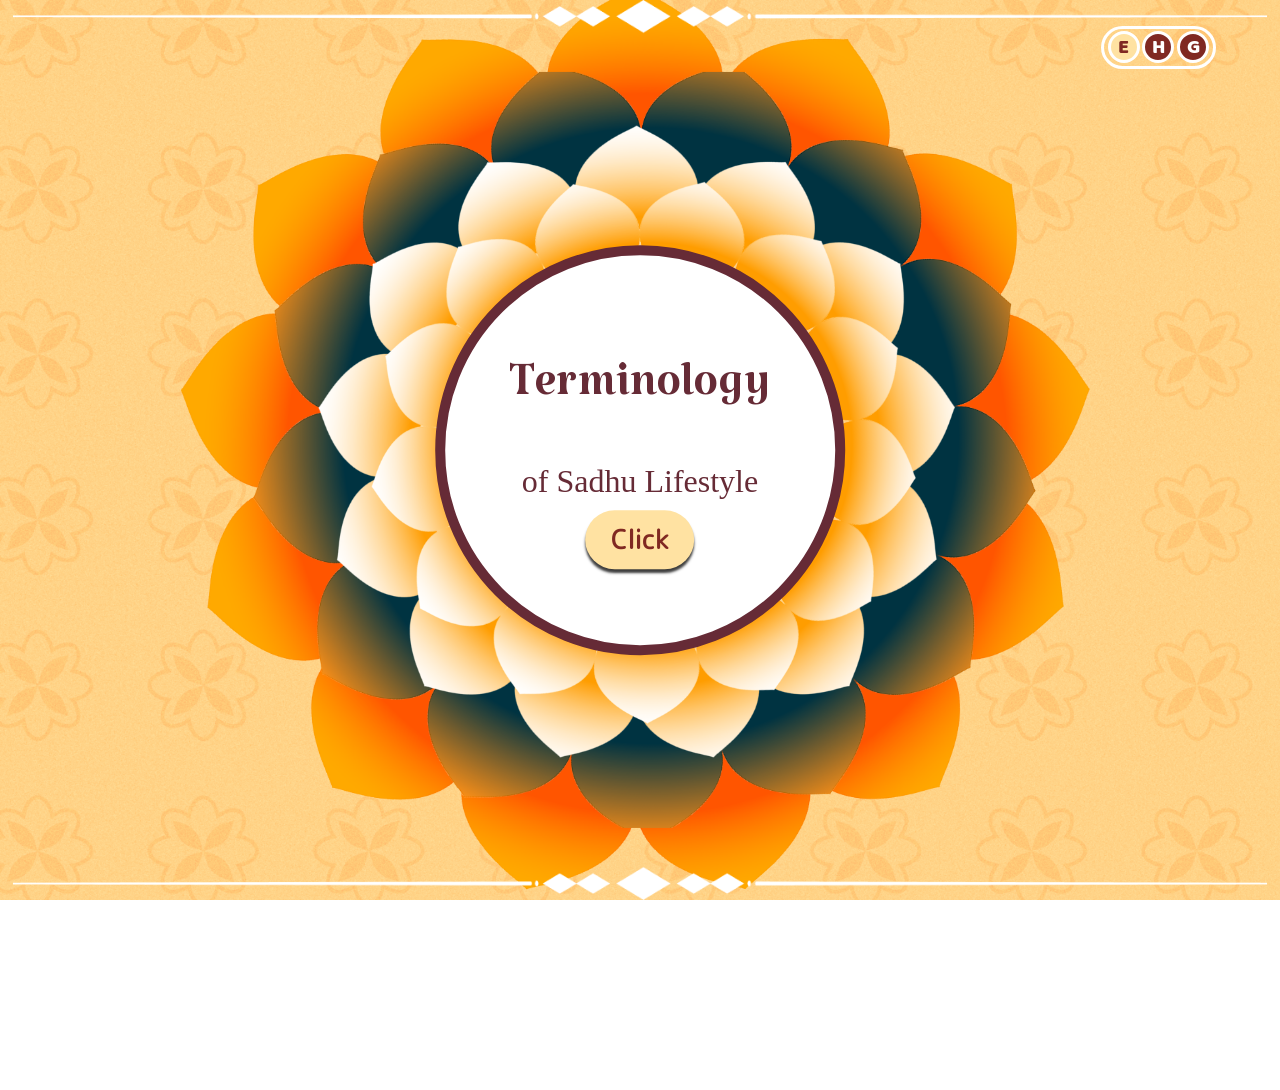
==== index.html @ 14ba8a4d "." ====
<!doctype html>
<html lang="en">
  <head>
    <meta charset="UTF-8" />
    <meta name="viewport" content="width=device-width, initial-scale=1.0" />
    <title data-lang-key="title"></title>
    <link rel="stylesheet" href="./assets/css/style.css" />
    <link rel="preconnect" href="https://fonts.googleapis.com" />
    <link rel="preconnect" href="https://fonts.gstatic.com" crossorigin />
    <link href="./fontawesome/css/all.min.css" />
    <link rel="stylesheet" href="./assets/css/swiper-bundle.min.css" />

    <style>
      body {
        width: 100vw !important;
        height: 100%;
        background-image: url("./assets/images/bg-image.png");
        background-size: cover;
        background-repeat: no-repeat;
        background-position: center;
        background-attachment: fixed;
        overflow-x: hidden;
        opacity: 1;
        transition: opacity 0.5s ease;
      }

      .page-title {
        position: absolute;
        border: 0.2vw solid #662b36;
        padding: 0.5vw 1vw;
        border-radius: 1vw;
        top: 4%;
        left: 50%;
        height: auto;
        text-align: center;
        z-index: 10000;
        transition: opacity 0.8s ease;
        transform: translateX(-50%);
        color: #662b36;
        background-color: white;
        opacity: 0;
      }

      .page-title .title {
        font-size: 4vw;
        text-align: center;
        display: block;
        font-weight: bolder !important;
      }

      .sub-title {
        font-size: 2vw !important;
        font-weight: 400 !important;
      }

      .pranam-link {
    position: absolute;
    display: flex;
    justify-content: center;
    align-items: center;
    right: 2vw;
    bottom: 2vw;
    width: 9vw;
    height: auto;
    text-decoration: none;
    z-index: 9999;
    cursor: pointer;
    transform-origin: center;
    /* hidden by default — only shown on the last slide via .show */
    opacity: 0;
    visibility: hidden;
    pointer-events: none;
    transition: opacity 0.4s ease, visibility 0.4s ease;
  }

  .pranam-link.show {
    opacity: 1;
    visibility: visible;
    pointer-events: auto;
    animation: pranamPop 1.2s ease-in-out infinite;
  }

.pranam-link img {
  position: relative;
  width: 100%;
  display: block;
  object-fit: contain;
}

.pranam-link span {
  position: absolute;
  text-decoration: none;
  color: white;
  font-weight: bold;
  font-size: 1.3vw;
  padding-right: 1vw;
    font-family: "BalooRegular";

}

/* ✅ safety net: guarantee .hidden actually removes the nav button */
.swiper-btn.hidden {
  opacity: 0;
  visibility: hidden;
  pointer-events: none;
}

@keyframes pranamPop {
  0% {
    transform: scale(1);
  }

  50% {
    transform: scale(1.12);
  }

  100% {
    transform: scale(1);
  }
}
    </style>
  </head>

  <body>
    <a class="home-btn" href="index.html">
      <img src="./assets/images/home-btn.png" alt="" />
    </a>
 <a href="pranam.html" class="pranam-link" id="pranamLink">
      <img src="./assets/images/arowAsset.png" alt="" />
      <span data-lang-key="pranam"></span>
    </a>
    <div class="page-title">
      <span class="title" data-lang-key="title"></span>
      <span class="sub-title" data-lang-key="sub-title"></span>
    </div>

    <div class="language-container">
      <div class="english active">E</div>
      <div class="hindi">H</div>
      <div class="gujrati">G</div>
    </div>

    <main>
      <img src="./assets/images/frame.png" alt="" />

      <div class="flower">
        <div class="flower-4">
          <img src="./assets/images/flower-4.png" alt="" />
        </div>
        <div class="flower-3">
          <img src="./assets/images/flower-3.png" alt="" />
        </div>
        <div class="flower-2">
          <img src="./assets/images/flower-2.png" alt="" />
        </div>
        <div class="flower-1">
          <img src="./assets/images/flower-1.png" alt="" />
        </div>

        <div class="circle">
          <video
            class="circle-video"
            id="circleVideo"
            src=""
            loop
            autoplay
            muted
            playsinline
          ></video>

          <div class="circle-content" id="circleContent">
            <span class="title" data-lang-key="title"></span>
            <span class="sub-title" data-lang-key="sub-title"></span>
            <button class="click" data-lang-key="click">Click</button>
          </div>
        </div>
      </div>
    </main>

    <!-- ── Swiper Panel (right side) ── -->
    <div class="swiper-panel" id="swiperPanel">
      <div class="swiper-wrapper-box">

        <!-- ✅ top design — sibling of swiper, outside swiper-wrapper -->
        <div class="design design-top">
          <img src="./assets/images/Group 9.png" alt="" />
        </div>

        <div class="swiper mySwiper" id="mySwiper">
          <div class="swiper-wrapper">

            <div class="swiper-slide">
              <div class="slide-text" data-lang-key="slide-1"></div>
              <div class="slide-sub-text" data-lang-key="slide-1.1"></div>
            </div>

            <div class="swiper-slide">
              <div class="slide-text" data-lang-key="slide-2"></div>
              <div class="slide-sub-text" data-lang-key="slide-2.1"></div>
            </div>

            <div class="swiper-slide">
              <div class="slide-text" data-lang-key="slide-3"></div>
              <div class="slide-sub-text" data-lang-key="slide-3.1"></div>
            </div>

            <div class="swiper-slide">
              <div class="slide-text" data-lang-key="slide-4"></div>
              <div class="slide-sub-text" data-lang-key="slide-4.1"></div>
            </div>

            <div class="swiper-slide">
              <div class="slide-text" data-lang-key="slide-5"></div>
              <div class="slide-sub-text" data-lang-key="slide-5.1"></div>
            </div>

            <div class="swiper-slide">
              <div class="slide-text" data-lang-key="slide-6"></div>
              <div class="slide-sub-text" data-lang-key="slide-6.1"></div>
            </div>

            <div class="swiper-slide">
              <div class="slide-text" data-lang-key="slide-7"></div>
              <div class="slide-sub-text" data-lang-key="slide-7.1"></div>
            </div>

            <div class="swiper-slide">
              <div class="slide-text" data-lang-key="slide-8"></div>
              <div class="slide-sub-text" data-lang-key="slide-8.1"></div>
            </div>

            <div class="swiper-slide">
              <div class="slide-text" data-lang-key="slide-9"></div>
              <div class="slide-sub-text" data-lang-key="slide-9.1"></div>
            </div>

            <div class="swiper-slide">
              <div class="slide-text" data-lang-key="slide-10"></div>
              <div class="slide-sub-text" data-lang-key="slide-10.1"></div>
            </div>

            <div class="swiper-slide">
              <div class="slide-text" data-lang-key="slide-11"></div>
              <div class="slide-sub-text" data-lang-key="slide-11.1"></div>
            </div>

            <div class="swiper-slide">
              <div class="slide-text" data-lang-key="slide-12"></div>
              <div class="slide-sub-text" data-lang-key="slide-12.1"></div>
            </div>

            <div class="swiper-slide">
              <div class="slide-text" data-lang-key="slide-13"></div>
              <div class="slide-sub-text" data-lang-key="slide-13.1"></div>
            </div>

            <div class="swiper-slide">
              <div class="slide-text" data-lang-key="slide-14"></div>
              <div class="slide-sub-text" data-lang-key="slide-14.1"></div>
            </div>

            <div class="swiper-slide">
              <div class="slide-text" data-lang-key="slide-15"></div>
              <div class="slide-sub-text" data-lang-key="slide-15.1"></div>
            </div>

            <div class="swiper-slide">
              <div class="slide-text" data-lang-key="slide-16"></div>
              <div class="slide-sub-text" data-lang-key="slide-16.1"></div>
            </div>

            <div class="swiper-slide">
              <div class="slide-text" data-lang-key="slide-17"></div>
              <div class="slide-sub-text" data-lang-key="slide-17.1"></div>
            </div>

            <div class="swiper-slide">
              <div class="slide-text" data-lang-key="slide-18"></div>
              <div class="slide-sub-text" data-lang-key="slide-18.1"></div>
            </div>

            <div class="swiper-slide">
              <div class="slide-text" data-lang-key="slide-19"></div>
              <div class="slide-sub-text" data-lang-key="slide-19.1"></div>
            </div>

          </div>
        </div>

        <!-- ✅ bottom design — sibling of swiper, outside swiper-wrapper -->
        <div class="design design-bottom">
          <img src="./assets/images/Group 10.png" alt="" />
        </div>

        <!-- custom prev/next buttons -->
        <div class="swiper-nav">
          <button class="swiper-btn hidden" id="btnPrev">
            <img src="./assets/images/perv-btn.png" alt="" />
          </button>
          <button class="swiper-btn" id="btnNext">
            <img src="./assets/images/next-btn.png" alt="" />
          </button>
        </div>

        <!-- custom pagination dots -->
        <div class="swiper-custom-pagination" id="customPagination"></div>

      </div>
    </div>

    <script
  src="./assets/js/swiper-bundle.min.js"
  defer
></script>
<script src="./assets/js/app.js" defer></script>
<script src="./assets/js/djp.js" defer></script>

<!-- ── Audio feedback: click / navigation / home ── -->
<script>
  document.addEventListener("DOMContentLoaded", function () {
    // Preload audio instances so overlapping taps don't cut playback short
    const clickAudio = new Audio("./audio/click.mp3");
    const swipeAudio = new Audio("./audio/swipe.mp3");
    const popAudio = new Audio("./audio/pop.mp3");

    function playSound(baseAudio) {
      // Clone so rapid repeated clicks always restart cleanly
      const sound = baseAudio.cloneNode();
      sound.play().catch(function (err) {
        console.warn("Audio playback blocked or failed:", err);
      });
    }

    // 1) Click button (.click) → click.mp3
    document.addEventListener("click", function (e) {
      if (e.target.closest(".click")) {
        playSound(clickAudio);
      }
    });

    // 2) Navigation buttons (#btnPrev, #btnNext) → swipe.mp3
    const btnPrev = document.getElementById("btnPrev");
    const btnNext = document.getElementById("btnNext");

    if (btnPrev) {
      btnPrev.addEventListener("click", function () {
        playSound(swipeAudio);
      });
    }

    if (btnNext) {
      btnNext.addEventListener("click", function () {
        playSound(swipeAudio);
      });
    }

    // 3) Home button (.home-btn) → pop.mp3
    const homeBtn = document.querySelector(".home-btn");
    if (homeBtn) {
      homeBtn.addEventListener("click", function (e) {
        // Play pop sound, then let the navigation happen naturally.
        // Slight delay so the sound isn't cut off by page unload.
        e.preventDefault();
        playSound(popAudio);
        const href = homeBtn.getAttribute("href");
        setTimeout(function () {
          window.location.href = href;
        }, 150);
      });
    }
  });
</script>

<!-- ── Last slide: show Pranam link + hide Next button ── -->
<script>
  document.addEventListener("DOMContentLoaded", function () {
    const pranamLink = document.getElementById("pranamLink");
    const btnNext = document.getElementById("btnNext");
    const swiperWrapper = document.querySelector("#mySwiper .swiper-wrapper");

    if (!swiperWrapper) return;

    function updateLastSlideState() {
      const slides = swiperWrapper.querySelectorAll(".swiper-slide");
      if (!slides.length) return;

      const lastSlide = slides[slides.length - 1];
      const isLastSlideActive = lastSlide.classList.contains("swiper-slide-active");

      // Pranam link → only on the last slide
      if (pranamLink) {
        if (isLastSlideActive) {
          pranamLink.classList.add("show");
        } else {
          pranamLink.classList.remove("show");
        }
      }

      // ✅ Next button → hidden on the last slide, visible everywhere else
      if (btnNext) {
        if (isLastSlideActive) {
          btnNext.classList.add("hidden");
        } else {
          btnNext.classList.remove("hidden");
        }
      }
    }

    // Run once in case the swiper has already initialized before this script runs
    updateLastSlideState();

    // Watch for Swiper toggling "swiper-slide-active" on slides as the user navigates
    const observer = new MutationObserver(updateLastSlideState);
    observer.observe(swiperWrapper, {
      attributes: true,
      attributeFilter: ["class"],
      subtree: true,
    });
  });
</script>
  </body>
</html>
---- assets/css/style.css ----
@import url('https://fonts.googleapis.com/css2?family=Khmer&display=swap');

@font-face {
  font-family: "BalooRegular";
  src: url("../../fonts/Baloo Regular 400.ttf") format("truetype");
  font-weight: 400;
  font-style: normal;
  font-display: swap;
}

@font-face {
  font-family: "KhmerMn";
  src: url("../../fonts/Khmer-MN.ttc");
  font-weight: 400;
  font-style: normal;
  font-display: swap;
}

@font-face {
  font-family: "MPlusRounded-Regular";
  src: url("../../fonts/MPLUSRounded1c-Regular.ttf") format("truetype");
  font-weight: 400;
  font-style: normal;
  font-display: swap;
}


@font-face {
  font-family: "KatibehRegular";
  src: url("../../fonts/Katibeh-Regular.ttf") format("truetype");
  font-weight: 400;
  font-style: normal;
}

@font-face {
  font-family: "ITFDevanagari";
  src: url("../../fonts/ITFDevanagari.ttc") format("truetype");
  font-weight: 700;
  font-style: normal;
  font-display: swap;
}

@font-face {
  font-family: "NotoSansGujaratiRegular";
  src: url("../../fonts/NotoSansGujarati-Regular.ttf") format("truetype");
  font-weight: 700;
  font-style: normal;
  font-display: swap;
}


*,
*::before,
*::after {
  box-sizing: border-box;
  margin: 0;
  padding: 0;
}

html,
body {
  margin: 0;
  padding: 0;
  width: 100%;
  height: 100%;
}

body {
  width: 100vw !important;
  height: 100%;
  background-image: url("../images/bg-image.png");
  background-size: cover;
  background-repeat: no-repeat;
  background-position: center;
  background-attachment: fixed;
  overflow-x: hidden;
  opacity: 1;
  transition: opacity 0.5s ease;
}

body[data-lang="hi"] {
  font-family: "ITFDevanagari"!important;
}

body[data-lang="gu"] {
  font-family: "NotoSansGujaratiRegular"!important;
}


.home-btn {
  position: fixed;
  top: 2vw;
  left: 4%;
  width: 3.5vw;
  z-index: 1000;
  cursor: pointer;
  opacity: 0;
  transition: opacity 0.8s ease, transform 0.2s ease;
}

.home-btn:hover {
  transform: scale(1.15);
}

.home-btn img {
  width: 100%;
  display: block;
}

.page-title {
  position: absolute;
  border: 0.2vw solid #662B36;
  /* width: 30%; */
  padding: 0.5vw 1vw;
  border-radius: 1vw;
  top: 1%;
  left: 50%;
  height: auto;
  text-align: center;
  z-index: 10000;
  transition: opacity 3s ease;
  transform: translateX(-50%);
  color: #662B36;
  background-color: white;
  opacity: 0;
}

.page-title .title {
  font-size: 4vw;
  text-align: center;
  display: block;
  font-weight: bolder !important;
  font-family: "KatibehRegular";
}

.page-title .sub-title {
  font-size: 2vw !important;
  font-weight: 400 !important;
  font-family: "KhmerKn";
  text-align: center;
}

[data-lang="hi"] .page-title .title {
  font-size: 2.5vw;
}

[data-lang="hi"] .page-title .sub-title {
  font-size: 1.3vw !important;
}

[data-lang="gu"] .page-title .title {
  font-size: 2.5vw;
}

[data-lang="gu"] .page-title .sub-title {
  font-size: 1.3vw !important;
}


.language-container {
  position: fixed;
  top: 2vw;
  right: 5%;
  display: flex;
  width: 9vw;
  padding: 0.2vw 0.3vw;
  height: auto;
  justify-content: space-between;
  align-items: center;
  font-family: "BalooRegular";
  border: 0.3vw solid white;
  background-color: transparent;
  border-radius: 50vw;
  pointer-events: auto;
  z-index: 1000;
  opacity: 1;
  transition: opacity 0.8s ease;

}

.language-container div {
  width: 2.5vw;
  height: 2.5vw;
  font-size: 1.6vw;
  text-align: center;
  border: 0.3vw solid white;
  background: #802922 !important;
  color: white;
  cursor: pointer;
  display: flex;
  justify-content: center;
  align-items: center;
  border-radius: 50%;
  font-family: "BalooRegular", sans-serif;
}

.language-container div:hover {
  background-color: #ffe2a2 !important;
  color: #802922;
}

.language-container div.active {
  background-color: #ffe2a2 !important;
  color: #802922;
}

.pranam-container {
  position: absolute;
  width: 45vw;
  height: auto;
  top: 50% !important;
  left: 50% !important;
  transform: translate(-50%, -50%);
  display: flex;
  justify-content: center;
  align-items: center;
}

.pranam-container>.pranam-img {
  position: relative;
  width: 85%;
  height: auto;
  display: block;
}

.pranam-container>.pranam-img>img {
  width: 100%;
  display: block;
}

.pranam-img span {
  z-index: 15;
  position: absolute;
  top: 0%;
  left: 50%;
  font-size: 3.4vw;
  transform: translateX(-50%);
  font-family: "BalooRegular";
  color: #802922;
}

.pranam-container .home-btn-1 {
  position: absolute;
  top: 88%;
  left: 35%;
  transform: translateX(-50%);
  width: 15vw;
  height: auto;
  transform: scale(1);
  transition: transform 0.2s ease;
}

.home-btn-1:hover {
  transform: scale(1.2);
}

.pranam-container .home-btn-1 img {
  width: 100%;
  display: block;
}

.home-btn-1 span {
  z-index: 15;
  position: absolute;
  top: 45%;
  left: 38%;
  font-size: 2.5vw;
  transform: translateY(-50%);
  font-family: "BalooRegular";
  color: #821b00;
}

.back-btn {
  position: absolute;
  left: 4%;
  top: 4%;
  width: 3vw;
  height: 3vw;
  background-color: #802922;
  border: 0.25vw solid white;
  border-radius: 50%;
  display: flex;
  justify-content: center;
  align-items: center;
  text-decoration: none;
  transform: scale(1);
  transition: transform 0.3s ease;
  z-index: 50;
}

.back-btn i {
  color: white;
  font-size: 1vw;
  transition: font-size 0.3s ease;
}

.back-btn:hover {
  transform: scale(1.05);
  background-color: white;
}

.back-btn:hover i {
  font-size: 1.2vw;
  color: #802922 !important;
}

main {
  position: relative;
  width: 100%;
  height: 100%;
  display: block;
}

main img {
  position: relative;
  width: 98%;
  height: 100%;
  display: block;
  object-fit: cover;
  margin-left: auto;
  margin-right: auto;
  z-index: 10;
  pointer-events: none;

}

.flower {
  position: absolute;
  width: 100%;
  height: 100%;
  top: 50%;
  left: 50%;
  transform: translate(-50%, -50%);
  transition: transform 0.8s cubic-bezier(0.4, 0, 0.2, 1),
    left 0.8s cubic-bezier(0.4, 0, 0.2, 1);
}

.flower,
.flower-4,
.flower-3,
.flower-2,
.flower-1 {
  pointer-events: none;
}

/* ── Flower rotation transition ── */
.flower-1,
.flower-2,
.flower-3,
.flower-4 {
  transition: transform 0.6s cubic-bezier(0.4, 0, 0.2, 1);
}

.flower-4 {
  position: absolute;
  width: 100%;
  height: auto;
  top: 50%;
  left: 50%;
  transform: translate(-50%, -50%);
  z-index: 10;
}

.flower-4 img,
.flower-3 img,
.flower-2 img,
.flower-1 img {
  width: 100%;
  display: block;
  object-fit: contain;
}

.flower-3 {
  position: absolute;
  width: 85%;
  height: auto;
  top: 50%;
  left: 50%;
  transform: translate(-50%, -50%);
  z-index: 12;
}

.flower-2 {
  position: absolute;
  width: 70%;
  height: auto;
  top: 50%;
  left: 50%;
  transform: translate(-50%, -50%);
  z-index: 15;
}

.flower-1 {
  position: absolute;
  width: 48%;
  height: auto;
  top: 50%;
  left: 50%;
  transform: translate(-50%, -50%);
  z-index: 20;
}


.circle .title {
  font-size: 5vw;
  font-family: "KatibehRegular";
  text-align: center;
  line-height: 2;
}

[data-lang="hi"] .circle .title {
  font-size:3.5vw!important;
}

[data-lang="gu"] .circle .title {
  font-size: 3.5vw!important;
  line-height: 2!important;
}

[data-lang="gu"] .circle .sub-title {
  font-size: 2vw!important;
}

.circle .sub-title {
  font-family: 'Khmer' ;
  font-size: 2.5vw !important;
}

[data-lang="hi"] .circle .sub-title {
  font-size:2vw!important;
}


.circle {
  position: absolute;
  width: 32vw;
  height: 32vw;
  border: 0.8vw solid #662B36;
  border-radius: 50%;
  top: 50%;
  left: 50%;
  transform: translate(-50%, -50%);
  z-index: 100;
  background-color: white;
  display: flex;
  justify-content: center;
  align-items: center;
  flex-direction: column;
  color: #662B36;
  line-height: 1.2;
  pointer-events: auto;
}

.circle .click {
  position: relative;
  display: inline-flex;
  justify-content: center;
  align-items: center;
  font-family: "MPlusRounded-Regular";
  font-size: 2vw;
  font-weight: bolder;
  color: #802922;
  background-color: #FFE2A2;
  padding: 0.8vw 2vw;
  border-radius: 3vw;
  box-shadow: 0vw 0.3vw 0.2vw rgb(61, 61, 61);
  z-index: 101;
  pointer-events: auto;
  cursor: pointer;
  border: none;
  outline: none;
  transform: scale(1);
  transition: transform 0.3s ease-out;
}

.circle .click:hover {
  transform: scale(1.05);
}

/* ── Circle inner content fade ── */
.circle-content {
  display: flex;
  flex-direction: column;
  align-items: center;
  justify-content: center;
  gap: 0.5vw;
  transition: opacity 0.5s ease;
  opacity: 1;
}

.circle-content.hidden {
  opacity: 0;
  pointer-events: none;
}

/* ── Video inside circle ── */
.circle-video {
  position: absolute;
  width: 100%;
  height: 100%;
  border-radius: 50%;
  object-fit: cover;
  opacity: 0;
  pointer-events: none;
  z-index: 5;
  transition: opacity var(--video-fade, 1s) ease-in;
}

.circle-video.visible {
  opacity: 1;
}

/* ── Swiper panel ── */
.swiper-panel {
  position: absolute;
  top: 0;
  right: 0;
  width: 50vw;
  height: 100%;
  display: flex;
  flex-direction: column;
  justify-content: center;
  align-items: center;
  opacity: 0;
  pointer-events: none;
  transform: translateX(8vw);
  /* start from right */
  transition: opacity 0.8s ease 0.2s, transform 0.8s ease 0.2s;
  z-index: 200;
}

.swiper-panel.visible {
  opacity: 1;
  pointer-events: auto;
  transform: translateX(0);
  /* come to original position */
}

.swiper-wrapper-box {
  position: relative;
  width: 70%;
  height: 25vw !important;
  display: flex;
  flex-direction: column;
  align-items: center;
  justify-content: center;
}

.mySwiper {
  width: 100%;
  height: auto !important;
  overflow: visible !important;
}

.mySwiper .swiper-wrapper {
  height: 20vw !important;
  align-items: stretch !important;
  display: flex !important;
  transition-property: transform, height !important;
}

.mySwiper .swiper-slide {
  width: 100% !important;
  height: auto !important;
  display: flex !important;
  flex-direction: column !important;
  align-items: center !important;
  justify-content: center !important;
  text-align: center !important;
  padding: 1vw 7vw;
  box-sizing: border-box;
}

.mySwiper .swiper-slide.swiper-slide-active {
  display: flex !important;
  align-items: center !important;
  justify-content: center !important;
}

.slide-text,
.slide-sub-text {
  width: 100%;
}


.slide-text {
  font-family: "KatibehRegular";
  font-size: 3.5vw;
  color: #B1492D;
  text-align: center;
  line-height: 1.2;
  width: 100%;
  display: flex;
  flex-direction: column;
  align-items: center;
  justify-content: center;
  transition: opacity 0.6s ease;
}

.slide-sub-text {
  font-family: "KatibehRegular";
  font-size: 3.5vw;
  color: #5E6100;
  text-align: center;
  line-height: 1.2;
  padding-top: 1.5vw;
  width: 100%;
  transition: opacity 0.6s ease;
}

body[data-lang="hi"] .slide-text, body[data-lang="hi"] .slide-sub-text{
  font-family: "ITFDevanagari"!important;
    font-size: 2.8vw!important;
      font-weight: bolder!important;


}
body[data-lang="gu"] .slide-text, body[data-lang="gu"] .slide-sub-text{
  font-family: "ITFDevanagari"!important;
      font-size: 2.5vw!important;

}

.swiper-wrapper {
  height: 70% !important;
  display: flex !important;
}



[data-lang="gu"] .slide-text {
  font-size: 3vw;
}

[data-lang="gu"] .slide-sub-text {
  font-size: 3vw;
}

/* ── Design images top and bottom ── */
.design {
  width: 20vw;
  height: auto;
  display: flex;
  justify-content: center;
  align-items: center;
}

.design img {
  width: 100%;
  display: block;
  object-fit: contain;
}

/* ── Custom nav buttons ── */
.swiper-nav {
  display: flex;
  justify-content: space-between;
  align-items: center;
  width: 110%;
  position: absolute;
  top: 50%;
  left: 50%;
  transform: translate(-50%, -50%);
  pointer-events: none;
  z-index: 300;
}

.swiper-btn {
  background-color: transparent;
  border: none;
  width: 3vw;
  height: 3vw;
  border-radius: 50%;
  display: flex;
  align-items: center;
  justify-content: center;
  cursor: pointer;
  pointer-events: auto;
  transition: transform 0.2s ease;
}

.swiper-btn img {
  width: 100%;
  display: block;
  object-fit: contain;
}

.swiper-btn:hover {
  transform: scale(1.1);
}

.swiper-btn.hidden {
  opacity: 0;
  pointer-events: none;
}

/* ── Custom pagination ── */
.swiper-custom-pagination {
  display: flex;
  justify-content: center;
  align-items: center;
  gap: 0.5vw;
  margin-top: 1.5vw;
  flex-wrap: wrap;
  max-width: 80%;
}

.swiper-custom-pagination .dot {
  width: 0.8vw;
  height: 0.8vw;
  border-radius: 50%;
  background-color: white;
  box-shadow: 0 0.2vw 0.2vw rgb(59, 59, 59);
  cursor: pointer;
  transition: background-color 0.3s ease, transform 0.3s ease;
  flex-shrink: 0;
}

.swiper-custom-pagination .dot.active {
  background-color: #802922;
  transform: scale(1.3);
}
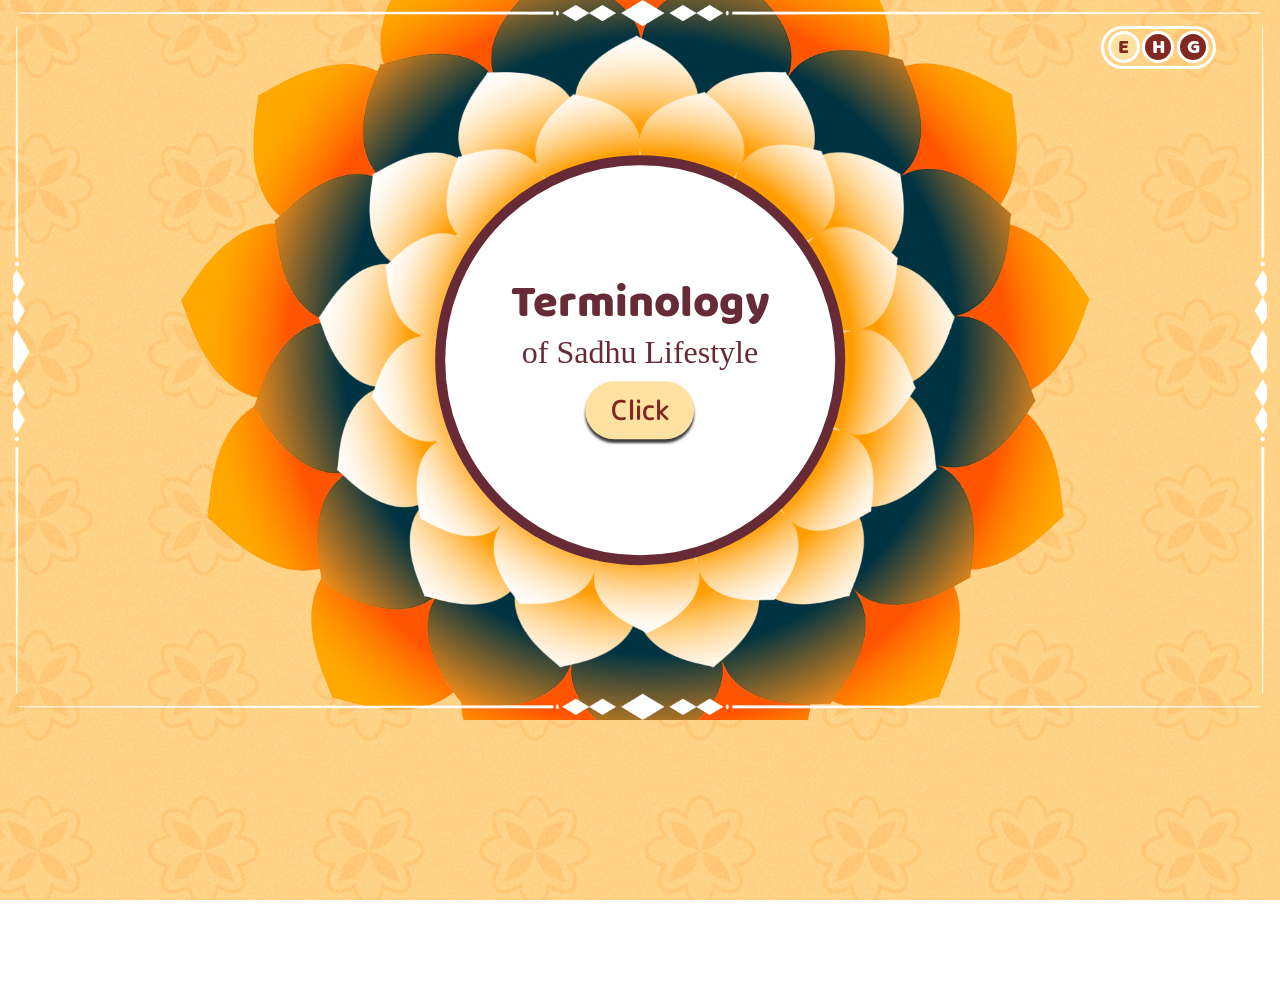
==== commit b10b9a2f: "Remove djp.js, tune video preload, use fixed-ratio body to avoid extra scroll - Delete djp.js and it" ====
--- a/index.html
+++ b/index.html
@@ -26,31 +26,19 @@
 
       .page-title {
         position: absolute;
-        border: 0.2vw solid #662b36;
-        padding: 0.5vw 1vw;
-        border-radius: 1vw;
-        top: 4%;
+        width: 23vw;
+        top: 6%;
         left: 50%;
-        height: auto;
-        text-align: center;
         z-index: 10000;
         transition: opacity 0.8s ease;
         transform: translateX(-50%);
-        color: #662b36;
-        background-color: white;
         opacity: 0;
       }
 
-      .page-title .title {
-        font-size: 4vw;
-        text-align: center;
+      .page-title-img {
+        width: 100%;
+        height: auto;
         display: block;
-        font-weight: bolder !important;
-      }
-
-      .sub-title {
-        font-size: 2vw !important;
-        font-weight: 400 !important;
       }
 
       .pranam-link {
@@ -130,8 +118,7 @@
       <span data-lang-key="pranam"></span>
     </a>
     <div class="page-title">
-      <span class="title" data-lang-key="title"></span>
-      <span class="sub-title" data-lang-key="sub-title"></span>
+      <img class="page-title-img" src="./assets/images/title.png" alt="" />
     </div>
 
     <div class="language-container">
@@ -190,98 +177,136 @@
           <div class="swiper-wrapper">
 
             <div class="swiper-slide">
+              <video class="wrong-video" src="./assets/videos/wrong.mp4" muted playsinline loop preload="auto"></video>
               <div class="slide-text" data-lang-key="slide-1"></div>
               <div class="slide-sub-text" data-lang-key="slide-1.1"></div>
-            </div>
-
-            <div class="swiper-slide">
+              <video class="right-video" src="./assets/videos/right.mp4" muted playsinline loop preload="auto"></video>
+            </div>
+
+            <div class="swiper-slide">
+              <video class="wrong-video" src="./assets/videos/wrong.mp4" muted playsinline loop preload="none"></video>
               <div class="slide-text" data-lang-key="slide-2"></div>
               <div class="slide-sub-text" data-lang-key="slide-2.1"></div>
-            </div>
-
-            <div class="swiper-slide">
+              <video class="right-video" src="./assets/videos/right.mp4" muted playsinline loop preload="none"></video>
+            </div>
+
+            <div class="swiper-slide">
+              <video class="wrong-video" src="./assets/videos/wrong.mp4" muted playsinline loop preload="none"></video>
               <div class="slide-text" data-lang-key="slide-3"></div>
               <div class="slide-sub-text" data-lang-key="slide-3.1"></div>
-            </div>
-
-            <div class="swiper-slide">
+              <video class="right-video" src="./assets/videos/right.mp4" muted playsinline loop preload="none"></video>
+            </div>
+
+            <div class="swiper-slide">
+              <video class="wrong-video" src="./assets/videos/wrong.mp4" muted playsinline loop preload="none"></video>
               <div class="slide-text" data-lang-key="slide-4"></div>
               <div class="slide-sub-text" data-lang-key="slide-4.1"></div>
-            </div>
-
-            <div class="swiper-slide">
+              <video class="right-video" src="./assets/videos/right.mp4" muted playsinline loop preload="none"></video>
+            </div>
+
+            <div class="swiper-slide">
+              <video class="wrong-video" src="./assets/videos/wrong.mp4" muted playsinline loop preload="none"></video>
               <div class="slide-text" data-lang-key="slide-5"></div>
               <div class="slide-sub-text" data-lang-key="slide-5.1"></div>
-            </div>
-
-            <div class="swiper-slide">
+              <video class="right-video" src="./assets/videos/right.mp4" muted playsinline loop preload="none"></video>
+            </div>
+
+            <div class="swiper-slide">
+              <video class="wrong-video" src="./assets/videos/wrong.mp4" muted playsinline loop preload="none"></video>
               <div class="slide-text" data-lang-key="slide-6"></div>
               <div class="slide-sub-text" data-lang-key="slide-6.1"></div>
-            </div>
-
-            <div class="swiper-slide">
+              <video class="right-video" src="./assets/videos/right.mp4" muted playsinline loop preload="none"></video>
+            </div>
+
+            <div class="swiper-slide">
+              <video class="wrong-video" src="./assets/videos/wrong.mp4" muted playsinline loop preload="none"></video>
               <div class="slide-text" data-lang-key="slide-7"></div>
               <div class="slide-sub-text" data-lang-key="slide-7.1"></div>
-            </div>
-
-            <div class="swiper-slide">
+              <video class="right-video" src="./assets/videos/right.mp4" muted playsinline loop preload="none"></video>
+            </div>
+
+            <div class="swiper-slide">
+              <video class="wrong-video" src="./assets/videos/wrong.mp4" muted playsinline loop preload="none"></video>
               <div class="slide-text" data-lang-key="slide-8"></div>
               <div class="slide-sub-text" data-lang-key="slide-8.1"></div>
-            </div>
-
-            <div class="swiper-slide">
+              <video class="right-video" src="./assets/videos/right.mp4" muted playsinline loop preload="none"></video>
+            </div>
+
+            <div class="swiper-slide">
+              <video class="wrong-video" src="./assets/videos/wrong.mp4" muted playsinline loop preload="none"></video>
               <div class="slide-text" data-lang-key="slide-9"></div>
               <div class="slide-sub-text" data-lang-key="slide-9.1"></div>
-            </div>
-
-            <div class="swiper-slide">
+              <video class="right-video" src="./assets/videos/right.mp4" muted playsinline loop preload="none"></video>
+            </div>
+
+            <div class="swiper-slide">
+              <video class="wrong-video" src="./assets/videos/wrong.mp4" muted playsinline loop preload="none"></video>
               <div class="slide-text" data-lang-key="slide-10"></div>
               <div class="slide-sub-text" data-lang-key="slide-10.1"></div>
-            </div>
-
-            <div class="swiper-slide">
+              <video class="right-video" src="./assets/videos/right.mp4" muted playsinline loop preload="none"></video>
+            </div>
+
+            <div class="swiper-slide">
+              <video class="wrong-video" src="./assets/videos/wrong.mp4" muted playsinline loop preload="none"></video>
               <div class="slide-text" data-lang-key="slide-11"></div>
               <div class="slide-sub-text" data-lang-key="slide-11.1"></div>
-            </div>
-
-            <div class="swiper-slide">
+              <video class="right-video" src="./assets/videos/right.mp4" muted playsinline loop preload="none"></video>
+            </div>
+
+            <div class="swiper-slide">
+              <video class="wrong-video" src="./assets/videos/wrong.mp4" muted playsinline loop preload="none"></video>
               <div class="slide-text" data-lang-key="slide-12"></div>
               <div class="slide-sub-text" data-lang-key="slide-12.1"></div>
-            </div>
-
-            <div class="swiper-slide">
+              <video class="right-video" src="./assets/videos/right.mp4" muted playsinline loop preload="none"></video>
+            </div>
+
+            <div class="swiper-slide">
+              <video class="wrong-video" src="./assets/videos/wrong.mp4" muted playsinline loop preload="none"></video>
               <div class="slide-text" data-lang-key="slide-13"></div>
               <div class="slide-sub-text" data-lang-key="slide-13.1"></div>
-            </div>
-
-            <div class="swiper-slide">
+              <video class="right-video" src="./assets/videos/right.mp4" muted playsinline loop preload="none"></video>
+            </div>
+
+            <div class="swiper-slide">
+              <video class="wrong-video" src="./assets/videos/wrong.mp4" muted playsinline loop preload="none"></video>
               <div class="slide-text" data-lang-key="slide-14"></div>
               <div class="slide-sub-text" data-lang-key="slide-14.1"></div>
-            </div>
-
-            <div class="swiper-slide">
+              <video class="right-video" src="./assets/videos/right.mp4" muted playsinline loop preload="none"></video>
+            </div>
+
+            <div class="swiper-slide">
+              <video class="wrong-video" src="./assets/videos/wrong.mp4" muted playsinline loop preload="none"></video>
               <div class="slide-text" data-lang-key="slide-15"></div>
               <div class="slide-sub-text" data-lang-key="slide-15.1"></div>
-            </div>
-
-            <div class="swiper-slide">
+              <video class="right-video" src="./assets/videos/right.mp4" muted playsinline loop preload="none"></video>
+            </div>
+
+            <div class="swiper-slide">
+              <video class="wrong-video" src="./assets/videos/wrong.mp4" muted playsinline loop preload="none"></video>
               <div class="slide-text" data-lang-key="slide-16"></div>
               <div class="slide-sub-text" data-lang-key="slide-16.1"></div>
-            </div>
-
-            <div class="swiper-slide">
+              <video class="right-video" src="./assets/videos/right.mp4" muted playsinline loop preload="none"></video>
+            </div>
+
+            <div class="swiper-slide">
+              <video class="wrong-video" src="./assets/videos/wrong.mp4" muted playsinline loop preload="none"></video>
               <div class="slide-text" data-lang-key="slide-17"></div>
               <div class="slide-sub-text" data-lang-key="slide-17.1"></div>
-            </div>
-
-            <div class="swiper-slide">
+              <video class="right-video" src="./assets/videos/right.mp4" muted playsinline loop preload="none"></video>
+            </div>
+
+            <div class="swiper-slide">
+              <video class="wrong-video" src="./assets/videos/wrong.mp4" muted playsinline loop preload="none"></video>
               <div class="slide-text" data-lang-key="slide-18"></div>
               <div class="slide-sub-text" data-lang-key="slide-18.1"></div>
-            </div>
-
-            <div class="swiper-slide">
+              <video class="right-video" src="./assets/videos/right.mp4" muted playsinline loop preload="none"></video>
+            </div>
+
+            <div class="swiper-slide">
+              <video class="wrong-video" src="./assets/videos/wrong.mp4" muted playsinline loop preload="none"></video>
               <div class="slide-text" data-lang-key="slide-19"></div>
               <div class="slide-sub-text" data-lang-key="slide-19.1"></div>
+              <video class="right-video" src="./assets/videos/right.mp4" muted playsinline loop preload="none"></video>
             </div>
 
           </div>
@@ -312,8 +337,8 @@
   src="./assets/js/swiper-bundle.min.js"
   defer
 ></script>
+<script src="./assets/js/data.js" defer></script>
 <script src="./assets/js/app.js" defer></script>
-<script src="./assets/js/djp.js" defer></script>
 
 <!-- ── Audio feedback: click / navigation / home ── -->
 <script>
--- a/assets/css/style.css
+++ b/assets/css/style.css
@@ -48,6 +48,14 @@
   font-display: swap;
 }
 
+@font-face {
+  font-family: "NotoSansGujaratiBold";
+  src: url("../../fonts/NotoSansGujarati-Bold.ttf") format("truetype");
+  font-weight: 700;
+  font-style: normal;
+  font-display: swap;
+}
+
 
 *,
 *::before,
@@ -57,23 +65,29 @@
   padding: 0;
 }
 
-html,
-body {
+/* ── Canvas: body acts as the 1920×1080 proportional frame ── */
+html {
   margin: 0;
   padding: 0;
   width: 100%;
-  height: 100%;
+  min-height: 100%;
+  overflow-x: hidden;
+  overflow-y: auto;
 }
 
 body {
+  position: relative;
+  margin: 0;
+  padding: 0;
   width: 100vw !important;
-  height: 100%;
+  aspect-ratio: 16 / 9;
+  height: auto;
+  overflow: hidden;
   background-image: url("../images/bg-image.png");
   background-size: cover;
   background-repeat: no-repeat;
   background-position: center;
   background-attachment: fixed;
-  overflow-x: hidden;
   opacity: 1;
   transition: opacity 0.5s ease;
 }
@@ -109,51 +123,19 @@
 
 .page-title {
   position: absolute;
-  border: 0.2vw solid #662B36;
-  /* width: 30%; */
-  padding: 0.5vw 1vw;
-  border-radius: 1vw;
-  top: 1%;
-  left: 50%;
-  height: auto;
-  text-align: center;
+  width: 23vw;
+  top: 3%;
+  left: 50%;
   z-index: 10000;
   transition: opacity 3s ease;
   transform: translateX(-50%);
-  color: #662B36;
-  background-color: white;
   opacity: 0;
 }
 
-.page-title .title {
-  font-size: 4vw;
-  text-align: center;
-  display: block;
-  font-weight: bolder !important;
-  font-family: "KatibehRegular";
-}
-
-.page-title .sub-title {
-  font-size: 2vw !important;
-  font-weight: 400 !important;
-  font-family: "KhmerKn";
-  text-align: center;
-}
-
-[data-lang="hi"] .page-title .title {
-  font-size: 2.5vw;
-}
-
-[data-lang="hi"] .page-title .sub-title {
-  font-size: 1.3vw !important;
-}
-
-[data-lang="gu"] .page-title .title {
-  font-size: 2.5vw;
-}
-
-[data-lang="gu"] .page-title .sub-title {
-  font-size: 1.3vw !important;
+.page-title-img {
+  width: 100%;
+  height: auto;
+  display: block;
 }
 
 
@@ -408,13 +390,20 @@
   line-height: 2;
 }
 
+[data-lang="en"] .circle .title {
+  font-family: "BalooRegular";
+  font-size: 3.5vw;
+  line-height: 1.1;
+}
+
 [data-lang="hi"] .circle .title {
   font-size:3.5vw!important;
+  line-height: 1.1!important;
 }
 
 [data-lang="gu"] .circle .title {
   font-size: 3.5vw!important;
-  line-height: 2!important;
+  line-height: 1.1!important;
 }
 
 [data-lang="gu"] .circle .sub-title {
@@ -448,7 +437,7 @@
   flex-direction: column;
   color: #662B36;
   line-height: 1.2;
-  pointer-events: auto;
+  pointer-events: none;
 }
 
 .circle .click {
@@ -538,7 +527,7 @@
 
 .swiper-wrapper-box {
   position: relative;
-  width: 70%;
+  width: 90%;
   height: 25vw !important;
   display: flex;
   flex-direction: column;
@@ -567,7 +556,7 @@
   align-items: center !important;
   justify-content: center !important;
   text-align: center !important;
-  padding: 1vw 7vw;
+  padding: 1vw 2vw;
   box-sizing: border-box;
 }
 
@@ -588,7 +577,7 @@
   font-size: 3.5vw;
   color: #B1492D;
   text-align: center;
-  line-height: 1.2;
+  line-height: 0.95;
   width: 100%;
   display: flex;
   flex-direction: column;
@@ -602,8 +591,8 @@
   font-size: 3.5vw;
   color: #5E6100;
   text-align: center;
-  line-height: 1.2;
-  padding-top: 1.5vw;
+  line-height: 0.95;
+  padding-top: 1.2vw;
   width: 100%;
   transition: opacity 0.6s ease;
 }
@@ -612,13 +601,40 @@
   font-family: "ITFDevanagari"!important;
     font-size: 2.8vw!important;
       font-weight: bolder!important;
-
-
-}
+      line-height: 1.21!important;
+
+
+}
+body[data-lang="hi"] .slide-sub-text {
+  padding-top: 1.5vw;
+}
+
 body[data-lang="gu"] .slide-text, body[data-lang="gu"] .slide-sub-text{
   font-family: "ITFDevanagari"!important;
       font-size: 2.5vw!important;
-
+      line-height: 1.2!important;
+
+}
+body[data-lang="gu"] .slide-sub-text {
+  padding-top: 1.5vw;
+}
+
+.wrong-video,
+.right-video {
+  width: 3.5vw;
+  height: 3.5vw;
+  object-fit: contain;
+  display: block;
+  margin: 0.4vw 0;
+  pointer-events: none;
+}
+
+.right-video {
+  margin-top: 1.5vw;
+}
+
+.wrong-video {
+  margin-bottom: 1.5vw;
 }
 
 .swiper-wrapper {
@@ -656,7 +672,7 @@
   display: flex;
   justify-content: space-between;
   align-items: center;
-  width: 110%;
+  width: 100%;
   position: absolute;
   top: 50%;
   left: 50%;
